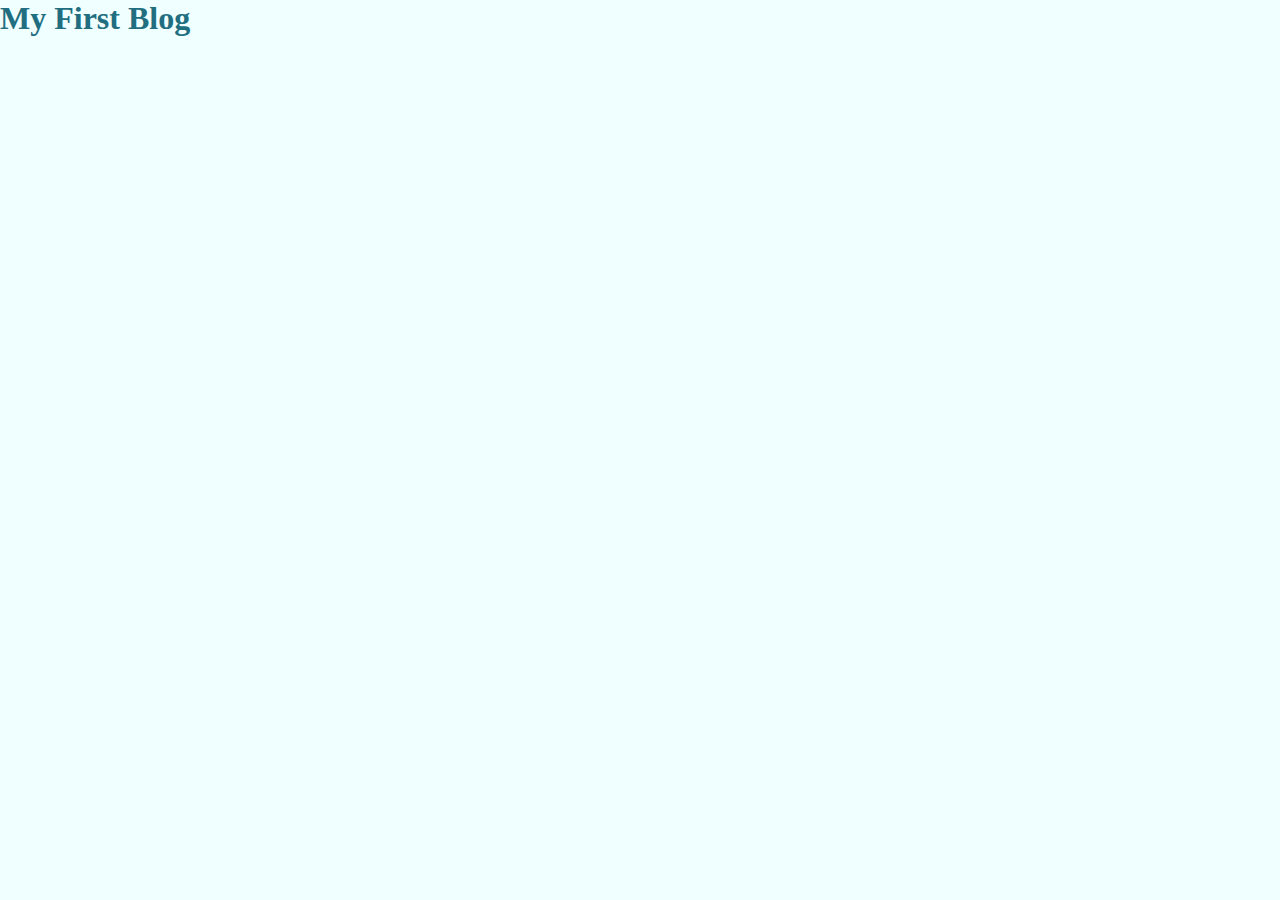
==== blog.html @ 8b950f98 "added html and css content" ====
<!DOCTYPE html>
<html lang="en">
<head>
    <meta charset="UTF-8">
    <meta name="viewport" content="width=device-width, initial-scale=1.0">
    <title>Document</title>
    <link rel="stylesheet" href="./assets/css/blog.css">
</head>
<body>
    <header>
        <h1>My First Blog</h1>
    </header>
    <div>
        <section id="blogentries"></section>
    </div>
</body>
</html>
---- assets/css/blog.css ----
* {
    font-family: "quicksand";
    margin: 0;
    padding: 0;
}

body {
    color: rgb(34, 110, 129);
    background-color: azure;
    min-width: 100vw;
    min-height: 100vh;
}
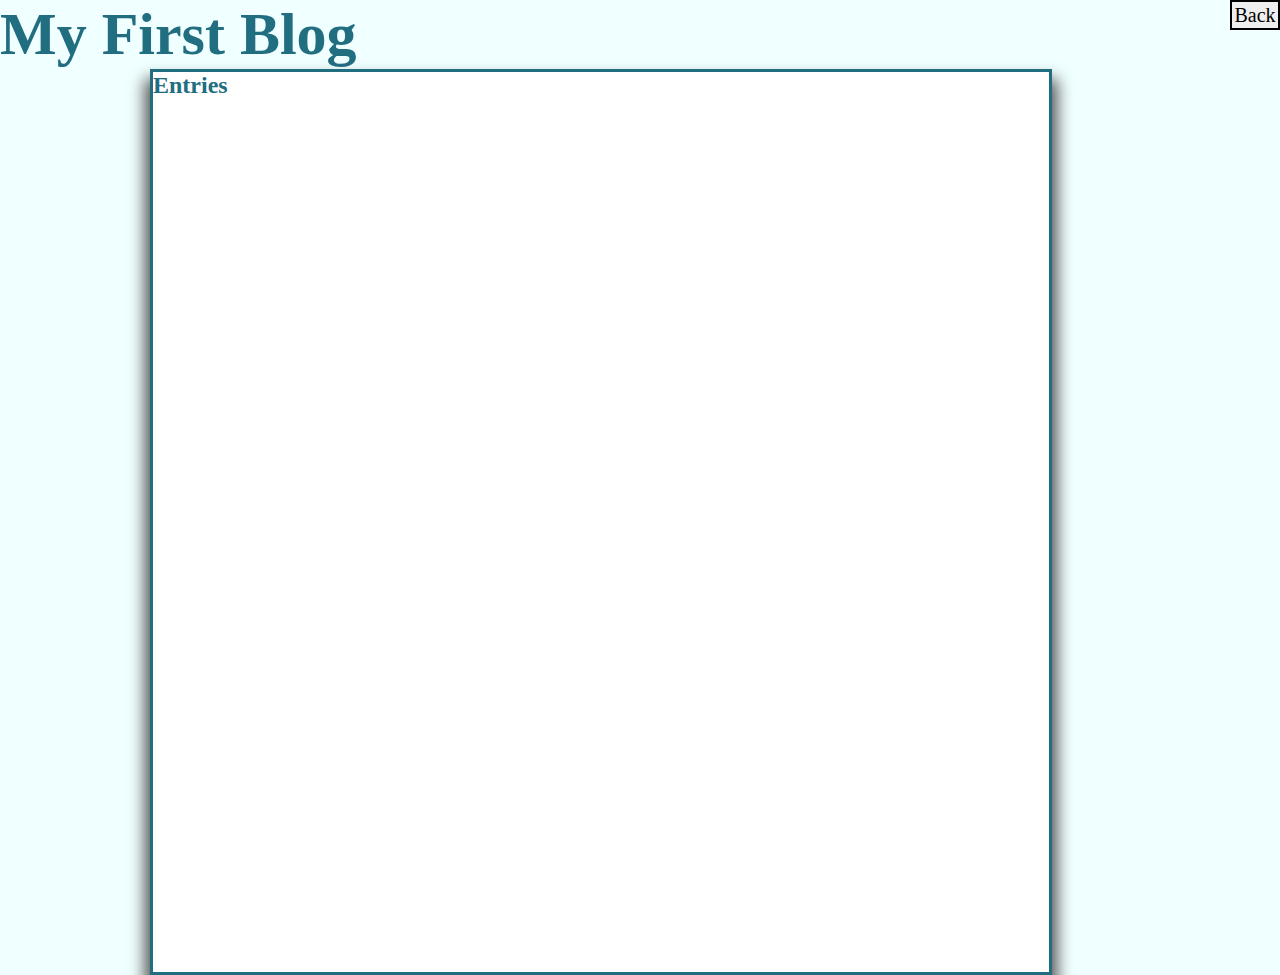
==== commit c629512d: "added form.js content and started on blog content" ====
--- a/blog.html
+++ b/blog.html
@@ -9,9 +9,13 @@
 <body>
     <header>
         <h1>My First Blog</h1>
+        <button id="goBack">Back</button>
     </header>
-    <div>
-        <section id="blogentries"></section>
+    <div id="container">
+        <section id="blogentries">
+            <h2 id="blogEntry">Entries</h2>
+        </section>
     </div>
+    <script src="./assets/js/blog.js"></script>
 </body>
 </html>--- a/assets/css/blog.css
+++ b/assets/css/blog.css
@@ -9,4 +9,33 @@
     background-color: azure;
     min-width: 100vw;
     min-height: 100vh;
+    display: flex;
+    justify-content: center;
+    flex-direction: column;
+}
+
+
+header {
+    font-size: 30px;
+    display: flex;
+    justify-content: space-between;
+    width: 80% auto;
+}
+#goBack {
+    font-size: 20px;
+    border: 2px solid black;
+    width: 50px; 
+    height: 30px; 
+}
+
+#container {
+    background-color: white;
+    display: flex;
+    height: 100vh;
+    width: 70vw;
+    border: 3px solid;
+    box-shadow: 0 15px 15px 5px rgb(80, 79, 79);
+    margin-left: 150px;
+    
+
 }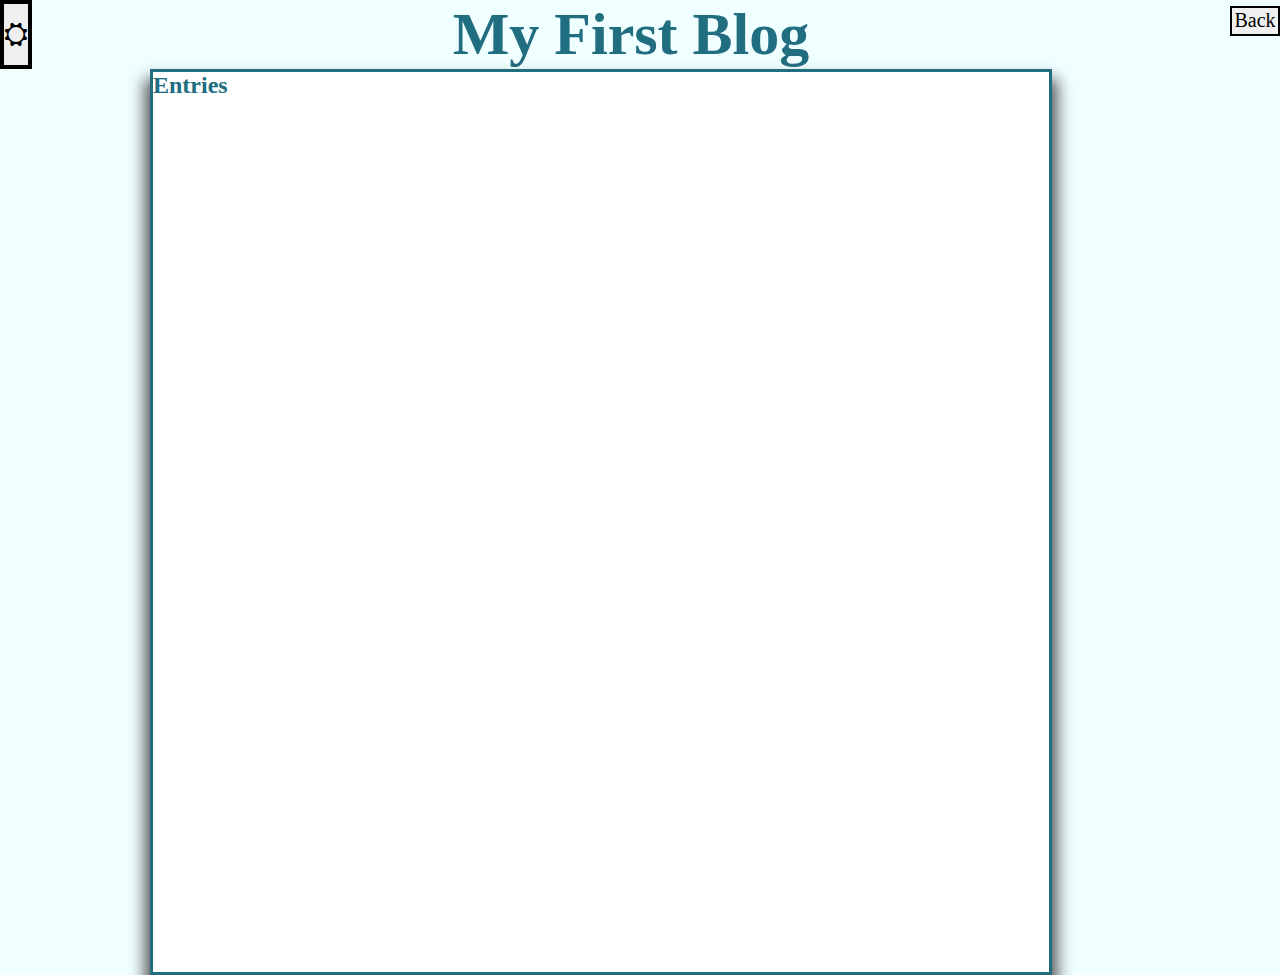
==== commit b4766063: "refactored code for all files" ====
--- a/blog.html
+++ b/blog.html
@@ -1,21 +1,25 @@
 <!DOCTYPE html>
 <html lang="en">
-<head>
-    <meta charset="UTF-8">
-    <meta name="viewport" content="width=device-width, initial-scale=1.0">
+  <head>
+    <meta charset="UTF-8" />
+    <meta name="viewport" content="width=device-width, initial-scale=1.0" />
     <title>Document</title>
-    <link rel="stylesheet" href="./assets/css/blog.css">
-</head>
-<body>
+    <link rel="stylesheet" href="./assets/css/blog.css" />
+    <link rel="stylesheet" href="./assets/css/styles.css" />
+  </head>
+  <body>
     <header>
-        <h1>My First Blog</h1>
-        <button id="goBack">Back</button>
+      <button id="darkLight">&#9965;</button>
+      <h1>My First Blog</h1>
+      <a href="./index.html"><button id="goBack">Back</button></a>
     </header>
     <div id="container">
-        <section id="blogentries">
-            <h2 id="blogEntry">Entries</h2>
-        </section>
+      <section>
+        <h2 id="blogEntry">Entries</h2>
+        <div id="blogEntries"></div>
+      </section>
     </div>
     <script src="./assets/js/blog.js"></script>
-</body>
-</html>+    <script src="./assets/js/logic.js"></script>
+  </body>
+</html>
--- a/assets/css/blog.css
+++ b/assets/css/blog.css
@@ -1,41 +1,45 @@
 * {
-    font-family: "quicksand";
-    margin: 0;
-    padding: 0;
+  font-family: "quicksand";
+  margin: 0;
+  padding: 0;
 }
 
 body {
-    color: rgb(34, 110, 129);
-    background-color: azure;
-    min-width: 100vw;
-    min-height: 100vh;
-    display: flex;
-    justify-content: center;
-    flex-direction: column;
+  color: rgb(34, 110, 129);
+  background-color: azure;
+  min-width: 100vw;
+  min-height: 100vh;
+  display: flex;
+  justify-content: center;
+  flex-direction: column;
 }
 
+.blogDiv {
+  height: 100px;
+  border: 3px solid black;
+  margin: 20px;
+  padding: 20px;
+}
 
 header {
-    font-size: 30px;
-    display: flex;
-    justify-content: space-between;
-    width: 80% auto;
+  font-size: 30px;
+  display: flex;
+  justify-content: space-between;
+  width: 80% auto;
 }
 #goBack {
-    font-size: 20px;
-    border: 2px solid black;
-    width: 50px; 
-    height: 30px; 
+  font-size: 20px;
+  border: 2px solid black;
+  width: 50px;
+  height: 30px;
 }
 
 #container {
-    background-color: white;
-    display: flex;
-    height: 100vh;
-    width: 70vw;
-    border: 3px solid;
-    box-shadow: 0 15px 15px 5px rgb(80, 79, 79);
-    margin-left: 150px;
-    
-
-}+  background-color: white;
+  display: flex;
+  height: 100vh;
+  width: 70vw;
+  border: 3px solid;
+  box-shadow: 0 15px 15px 5px rgb(80, 79, 79);
+  margin-left: 150px;
+}
--- a/assets/css/styles.css
+++ b/assets/css/styles.css
@@ -0,0 +1,5 @@
+#darkLight {
+  border: 4px solid black;
+  font-size: 30px;
+
+}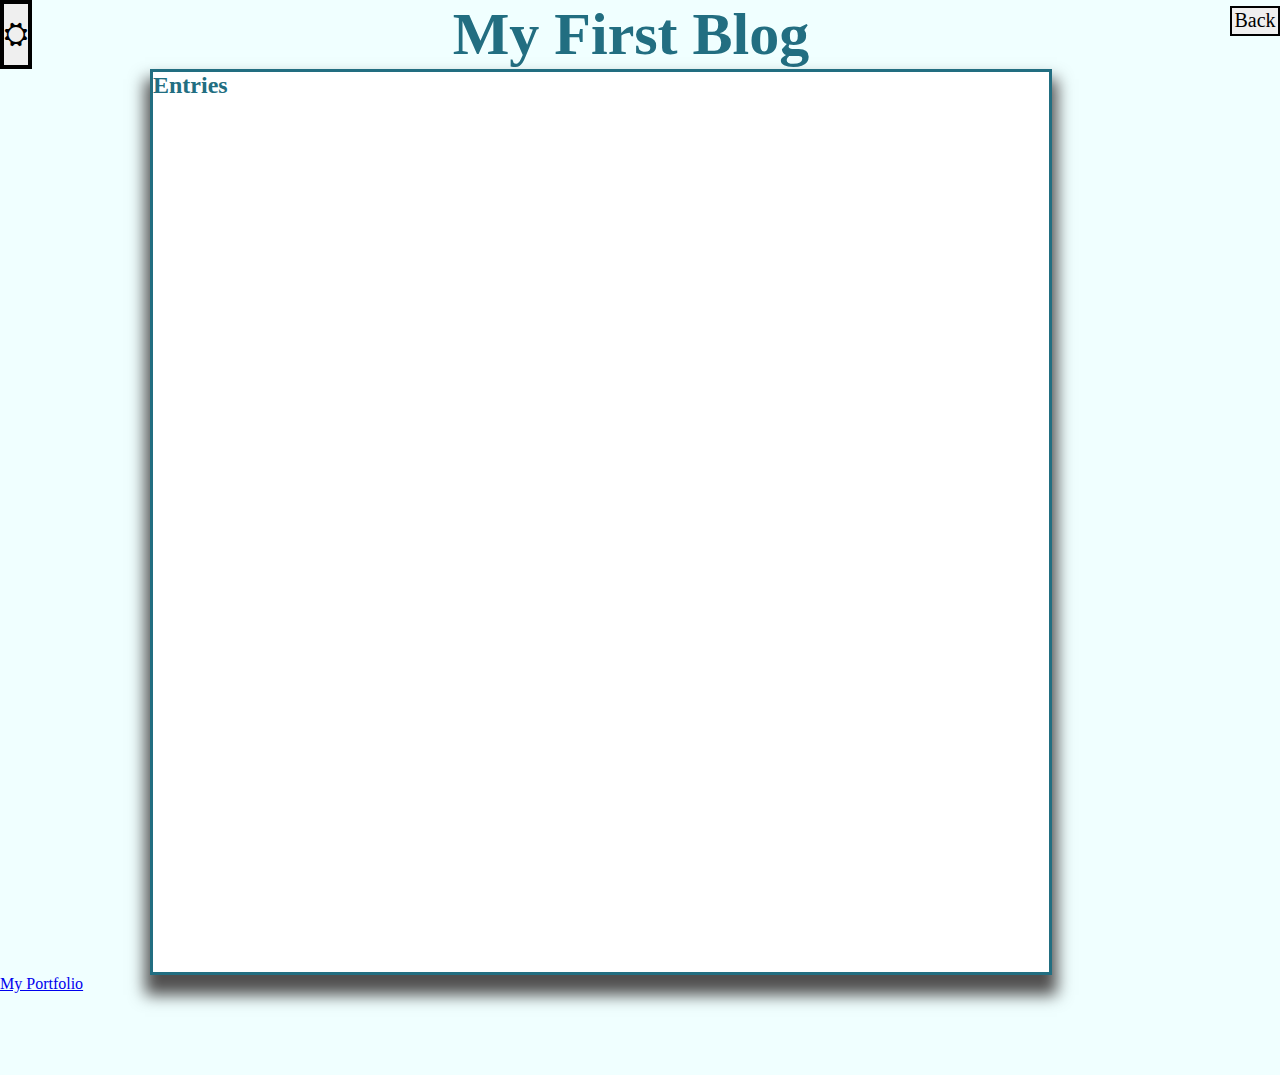
==== commit 93b84f5c: "added footer" ====
--- a/blog.html
+++ b/blog.html
@@ -21,5 +21,8 @@
     </div>
     <script src="./assets/js/blog.js"></script>
     <script src="./assets/js/logic.js"></script>
+<footer>
+    <a href="https://bamartin0.github.io/portfolio/">My Portfolio </a>
+</footer>
   </body>
 </html>
--- a/assets/css/blog.css
+++ b/assets/css/blog.css
@@ -43,3 +43,8 @@
   box-shadow: 0 15px 15px 5px rgb(80, 79, 79);
   margin-left: 150px;
 }
+
+footer {
+  height: 100px;
+  
+}